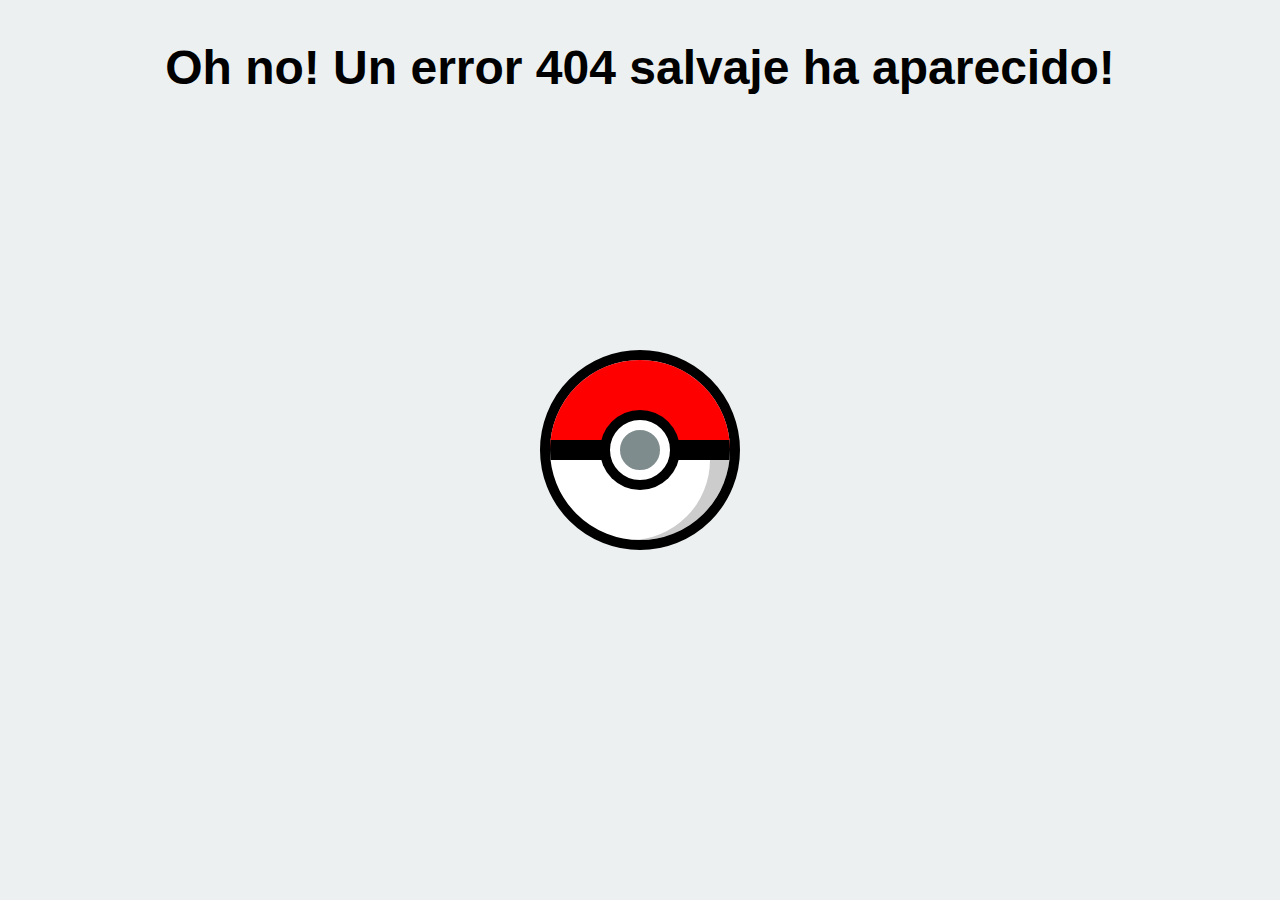
==== pages/error404.html @ 6af8b224 "Se agrego audio, card  faltantes y page 404" ====
<!DOCTYPE html>
<html lang="en">
  <head>
    <meta charset="UTF-8" />
    <meta http-equiv="X-UA-Compatible" content="IE=edge" />
    <meta name="viewport" content="width=device-width, initial-scale=1.0" />
    <title>Document</title>
    <link rel="stylesheet" href="../css/animacion-error404.css" />
    <link
      href="https://fonts.cdnfonts.com/css/pokemon-hollow"
      rel="stylesheet"
    />
  </head>
  <body>
    <div class="titulo_centrado">
        <h1 class="mensaje_error">Oh no! Un error 404 salvaje ha aparecido!</h1>
    </div>
    <div class="center-on-page">
      <div class="pokeball">
        <div class="pokeball__button"></div>
      </div>
      
    </div>
   
    
  </body>
</html>
---- css/animacion-error404.css ----
*,
*:before,
*:after {
  -webkit-box-sizing: border-box;
  -moz-box-sizing: border-box;
  box-sizing: border-box;
}
body {
  background: #ecf0f1;
}
.center-on-page {
  position: absolute;
  top: 50%;
  left: 50%;
  transform: translate(-50%, -50%);
}
/* Poké Styles */
.pokeball {
  position: relative;
  width: 200px;
  height: 200px;
  background: #fff;
  border: 10px solid #000;
  border-radius: 50%;
  overflow: hidden;
  box-shadow: inset -10px 10px 0 10px #ccc;
  animation: fall 0.25s ease-in-out,
    shake 1.25s cubic-bezier(0.36, 0.07, 0.19, 0.97) 5;
}
.pokeball::before,
.pokeball::after {
  content: "";
  position: absolute;
}
.pokeball::before {
  background: red;
  width: 100%;
  height: 50%;
}
.pokeball::after {
  top: calc(50% - 10px);
  width: 100%;
  height: 20px;
  background: #000;
}
.pokeball__button {
  position: absolute;
  top: calc(50% - 30px);
  left: calc(50% - 30px);
  width: 60px;
  height: 60px;
  background: #7f8c8d;
  border: 10px solid #fff;
  border-radius: 50%;
  z-index: 10;
  box-shadow: 0 0 0 10px black;
  animation: blink 0.5s alternate 5;
}
/* Animation */
@keyframes blink {
  from {
    background: #eee;
  }
  to {
    background: #e74c3c;
  }
}
@keyframes shake {
  0 {
    transform: translate(0, 0) rotate(0);
  }
  20% {
    transform: translate(-10px, 0) rotate(-20deg);
  }
  30% {
    transform: translate(10px, 0) rotate(20deg);
  }
  50% {
    transform: translate(-10px, 0) rotate(-10deg);
  }
  60% {
    transform: translate(10px, 0) rotate(10deg);
  }
  100% {
    transform: translate(0, 0) rotate(0);
  }
}
@keyframes fall {
  0% {
    top: -200px;
  }
  60% {
    top: 0;
  }
  80% {
    top: -20px;
  }
  100% {
    top: 0;
  }
}

.titulo_centrado {
    display: flex;
    justify-content: center;
    font-size: 1.5rem;
}
.mensaje_error
{
    font-family: 'Pokemon Hollow', sans-serif;
    font
}
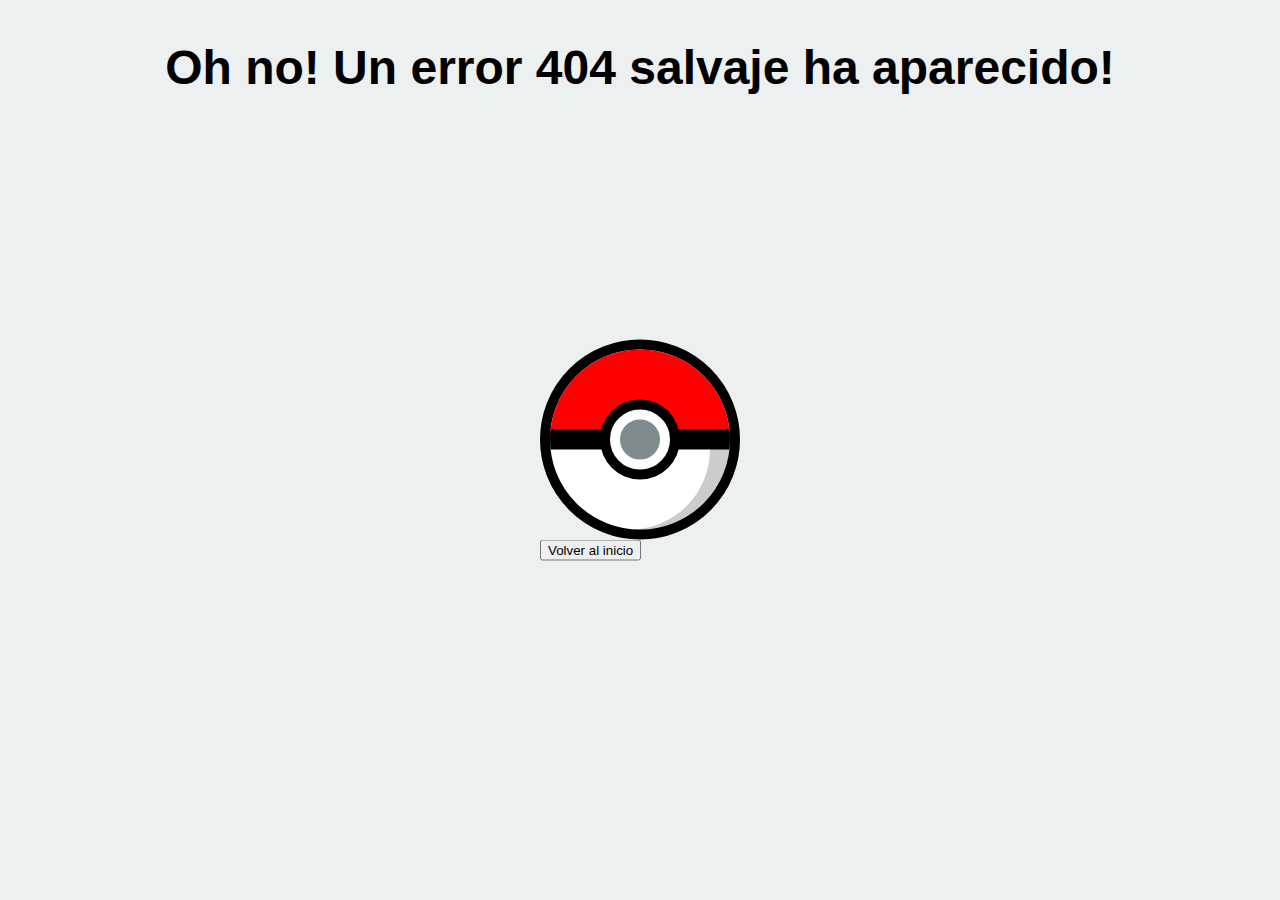
==== commit cc0c7795: "Se agregan otros pokemons, se agrega boton a error 404 y se soluciona footer." ====
--- a/pages/error404.html
+++ b/pages/error404.html
@@ -5,6 +5,12 @@
     <meta http-equiv="X-UA-Compatible" content="IE=edge" />
     <meta name="viewport" content="width=device-width, initial-scale=1.0" />
     <title>Document</title>
+    <link
+    href="https://cdn.jsdelivr.net/npm/bootstrap@5.3.0-alpha1/dist/css/bootstrap.min.css"
+    rel="stylesheet"
+    integrity="sha384-GLhlTQ8iRABdZLl6O3oVMWSktQOp6b7In1Zl3/Jr59b6EGGoI1aFkw7cmDA6j6gD"
+    crossorigin="anonymous"
+  />
     <link rel="stylesheet" href="../css/animacion-error404.css" />
     <link
       href="https://fonts.cdnfonts.com/css/pokemon-hollow"
@@ -19,9 +25,15 @@
       <div class="pokeball">
         <div class="pokeball__button"></div>
       </div>
+
+     <a href="../index.html"><button type="button" class="btn btn-primary btn-lg mt-5 ms-3">Volver al inicio</button></a>
       
     </div>
    
-    
+    <script
+      src="https://cdn.jsdelivr.net/npm/bootstrap@5.3.0-alpha1/dist/js/bootstrap.bundle.min.js"
+      integrity="sha384-w76AqPfDkMBDXo30jS1Sgez6pr3x5MlQ1ZAGC+nuZB+EYdgRZgiwxhTBTkF7CXvN"
+      crossorigin="anonymous"
+    ></script>
   </body>
 </html>
